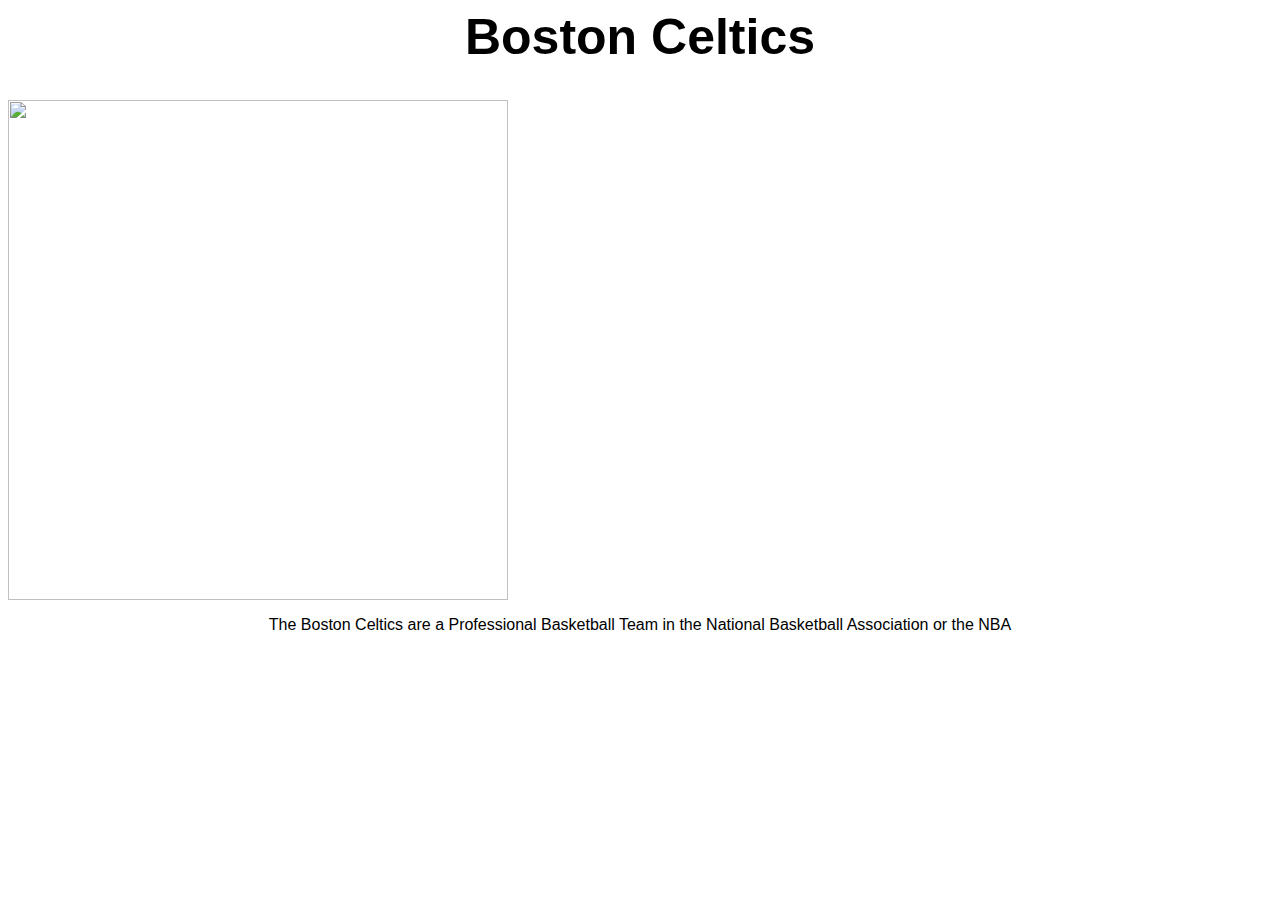
==== index.html @ d898806f "progress" ====
<!DOCTYPE>
<html>
    <head>
        <title>Boston Celtics</title>
        <link rel="stylesheet" href="styles.css">
        <body>
            <h1>Boston Celtics</h1>
            <img src="https://cdn.freebiesupply.com/images/large/2x/boston-celtics-logo-transparent.png">
            <p>The Boston Celtics are a Professional Basketball Team in the National Basketball Association or the NBA</p>
        </body>
    </head>
</html>
---- styles.css ----
h1{
    font-family:Arial, Helvetica, sans-serif;
    text-align:center;
    font-size: 50px;
}
p{
    font-family:'Lucida Sans', 'Lucida Sans Regular', 'Lucida Grande', 'Lucida Sans Unicode', Geneva, Verdana, sans-serif;
    text-align:center
}
img{
    height:500px; width:500px;
    align-items: center;
}
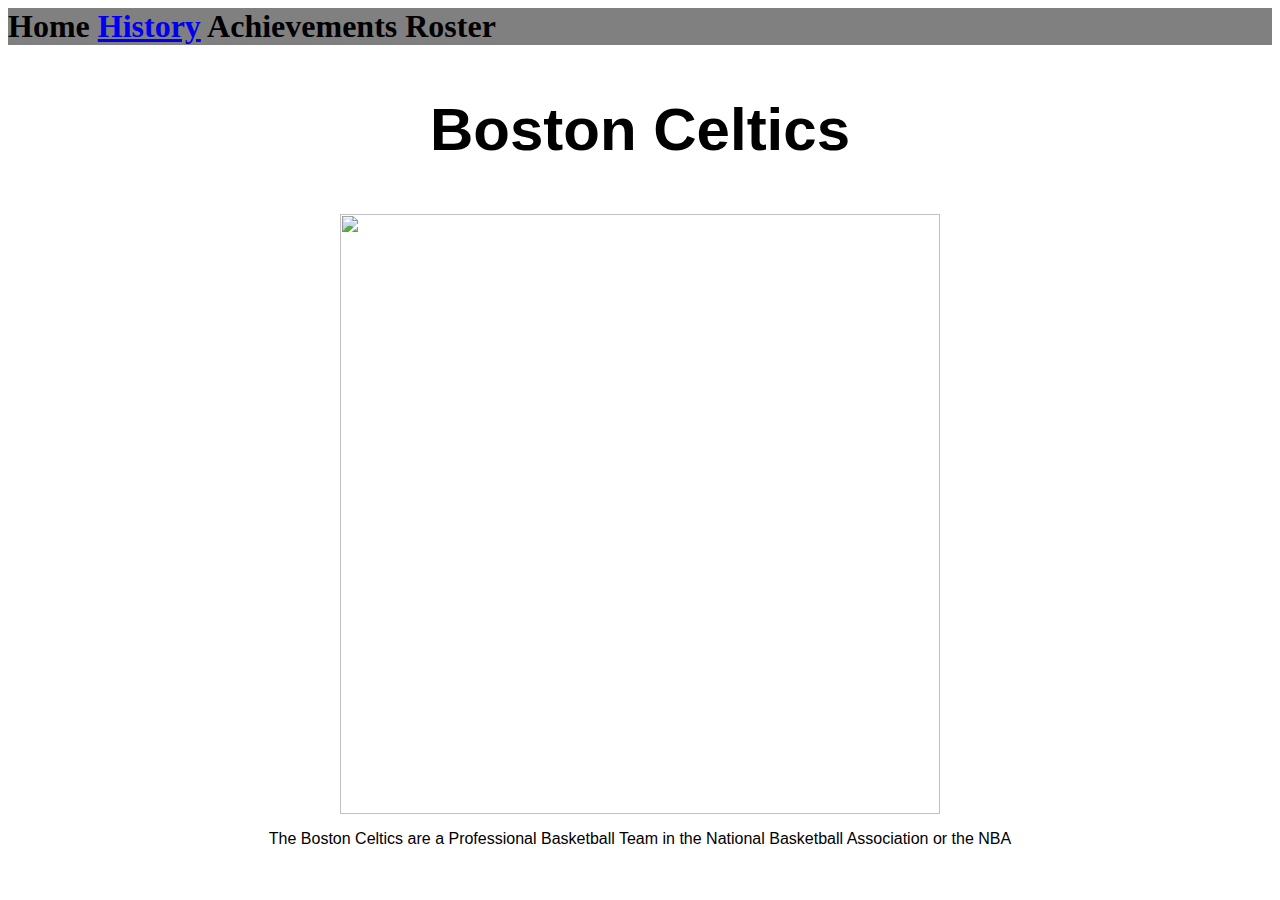
==== commit 31c3918e: "current progress" ====
--- a/index.html
+++ b/index.html
@@ -4,8 +4,10 @@
         <title>Boston Celtics</title>
         <link rel="stylesheet" href="styles.css">
         <body>
-            <h1>Boston Celtics</h1>
-            <img src="https://cdn.freebiesupply.com/images/large/2x/boston-celtics-logo-transparent.png">
+            <h1>Home <a href="history.html">History</a> Achievements Roster</h1>
+            <h2>Boston Celtics</h1>
+            <p class="center"><img src="https://cdn.freebiesupply.com/images/large/2x/boston-celtics-logo-transparent.png"></p>
+            
             <p>The Boston Celtics are a Professional Basketball Team in the National Basketball Association or the NBA</p>
         </body>
     </head>
--- a/styles.css
+++ b/styles.css
@@ -1,14 +1,27 @@
-h1{
+h2{
     font-family:Arial, Helvetica, sans-serif;
     text-align:center;
-    font-size: 50px;
+    font-size: 60px;
 }
 p{
     font-family:'Lucida Sans', 'Lucida Sans Regular', 'Lucida Grande', 'Lucida Sans Unicode', Geneva, Verdana, sans-serif;
     text-align:center
 }
 img{
-    height:500px; width:500px;
-    align-items: center;
+    text-align:center;
+    width:600px; height:600px;
+}
+h1{
+    font-family:Impact;
+    background-color:gray;
+    
+}
+#history{
+    font-family:'Lucida Sans', 'Lucida Sans Regular', 'Lucida Grande', 'Lucida Sans Unicode', Geneva, Verdana, sans-serif;
+    text-align:center
 }
 
+.center {
+    text-align: center;
+}
+
